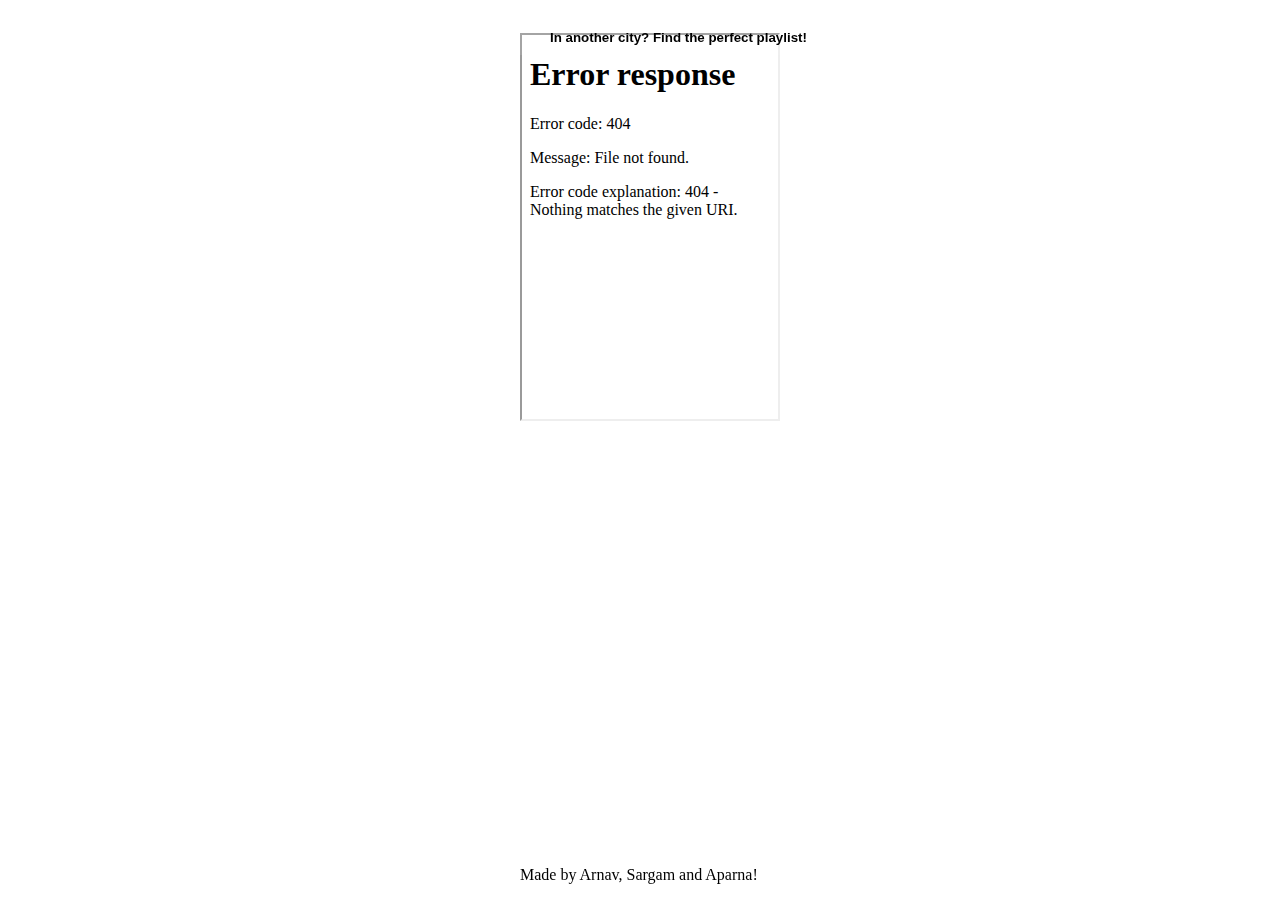
==== playlistScreen.html @ ba8698bb "refactored code" ====
<!DOCTYPE html>
<head>
    
    <link rel = "stylesheet" type = "text/css" href = "playlistScreen.css">
    <script src = "weather.js"></script>
</head>
<body onload = "storeVars()">
    <h2 id = "headerMessage"></h2>
    <button onclick = "goBack()"><b>In another city? Find the perfect playlist!</b></button>
    <p>Made by Arnav, Sargam and Aparna!</p>
    
</body>
---- playlistScreen.css ----
body{ 
	width: 560px; 
    height: 400px; 
	background-position: 0px 0px;
	background-repeat: repeat-x;
    animation: animatedBackground 40s linear infinite;
    background-size: cover;
}

button{
    background-color: rgba(255, 255, 255, 0.103);
    outline: none;
    border: none;
    font-style: bold;
    padding: 10px 30px;
    position: fixed;
    margin-left: 40vw;

}

h2{
    margin-left : 38vw;
    font-family: 'Helvetica';
    color: darkblue;
    width: 100%;
    text-align: center;
}


p{
    position: fixed;
    bottom: 0px;
    transition: transform 0.2s;
    margin-left: 40vw;
}

p:hover{
    transform: scale(2,2);
    background-color: rgba(13, 112, 54, 0.555);
}

@keyframes animatedBackground {
	from { background-position: 0 0; }
	to { background-position: 100% 0; }
}

#mood{
    align-self: center;
    margin-top: 1vw;
    margin-left: 40vw;
    width: 20vw;
    height: 30vw;
}
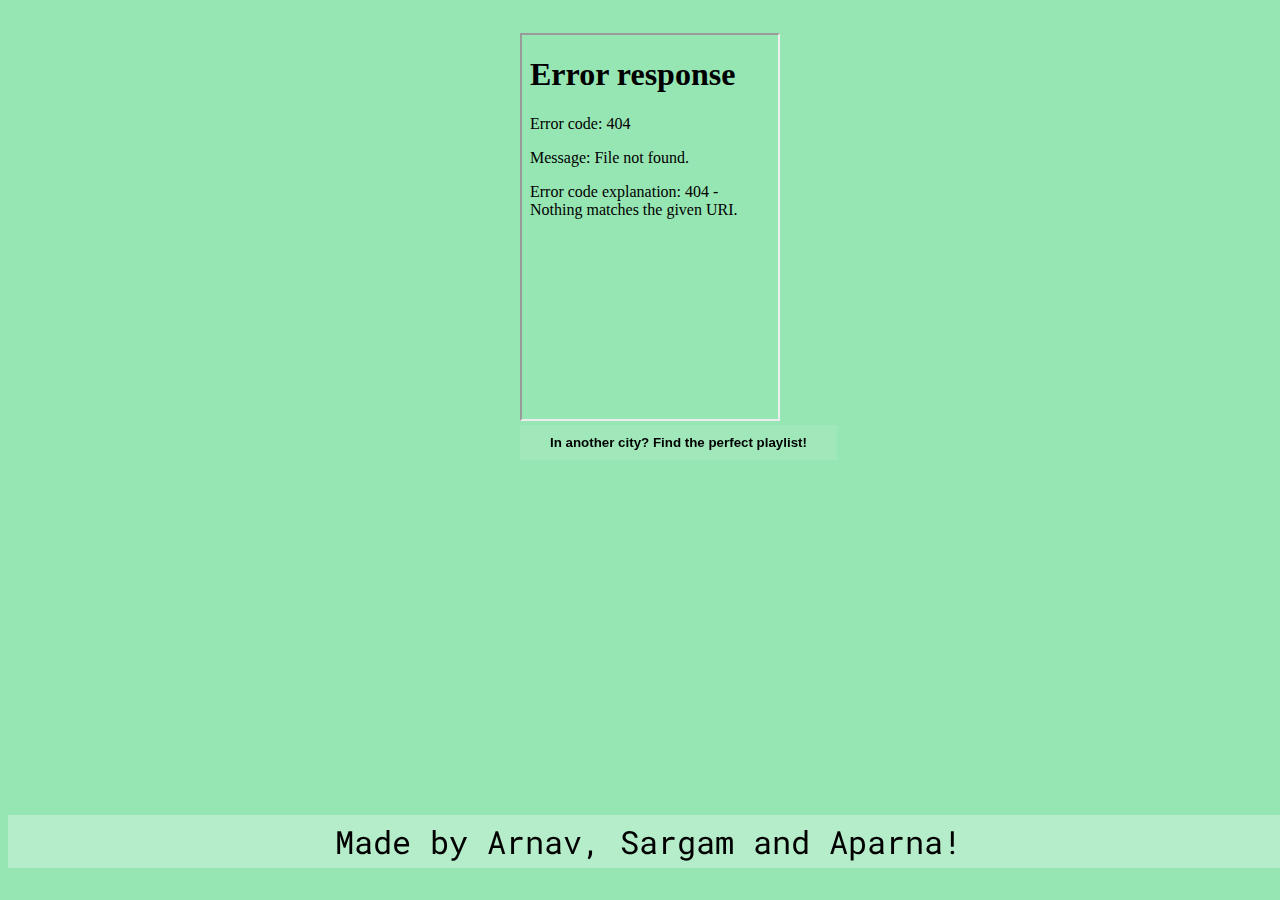
==== commit 44891ee5: "Improved formatting + error page added" ====
--- a/playlistScreen.html
+++ b/playlistScreen.html
@@ -3,9 +3,12 @@
     
     <link rel = "stylesheet" type = "text/css" href = "playlistScreen.css">
     <script src = "weather.js"></script>
+    <link href="https://fonts.googleapis.com/css2?family=Roboto+Mono:wght@300&display=swap" rel="stylesheet">
+
 </head>
 <body onload = "storeVars()">
     <h2 id = "headerMessage"></h2>
+    <div id = "iframeLoc"></div>
     <button onclick = "goBack()"><b>In another city? Find the perfect playlist!</b></button>
     <p>Made by Arnav, Sargam and Aparna!</p>
     
--- a/playlistScreen.css
+++ b/playlistScreen.css
@@ -3,9 +3,8 @@
 	width: 560px; 
     height: 400px; 
 	background-position: 0px 0px;
-	background-repeat: repeat-x;
-    animation: animatedBackground 40s linear infinite;
     background-size: cover;
+    background-color: #96E6B3;
 }
 
 button{
@@ -16,12 +15,16 @@
     padding: 10px 30px;
     position: fixed;
     margin-left: 40vw;
+}
 
+button:hover{
+    color: white;
+    background-color: rgba(50,50,50,0.5);
 }
 
 h2{
+    font-family: 'Roboto Mono', monospace;
     margin-left : 38vw;
-    font-family: 'Helvetica';
     color: darkblue;
     width: 100%;
     text-align: center;
@@ -31,18 +34,20 @@
 p{
     position: fixed;
     bottom: 0px;
-    transition: transform 0.2s;
-    margin-left: 40vw;
+    font-family: 'Roboto Mono', monospace;
+    font-size: 2em;
+    text-align: center;
+    background-color: rgba(255,255,255,0.3);
+    width: 100%;
+    transition: border-radius 0.3s;
+    padding: 5px 0;
 }
 
 p:hover{
-    transform: scale(2,2);
-    background-color: rgba(13, 112, 54, 0.555);
-}
-
-@keyframes animatedBackground {
-	from { background-position: 0 0; }
-	to { background-position: 100% 0; }
+    border-radius: 100%;
+    /* border-top-right-radius: 50%;
+    border-bottom-left-radius: 50%; */
+    
 }
 
 #mood{
@@ -53,3 +58,11 @@
     height: 30vw;
 }
 
+#error{
+    text-align: center;
+    background-color: #E5446D;
+    transform: translate(30vw, 10vh);
+    font-size: 4em;
+    font-family: 'Roboto Mono', monospace;
+}
+
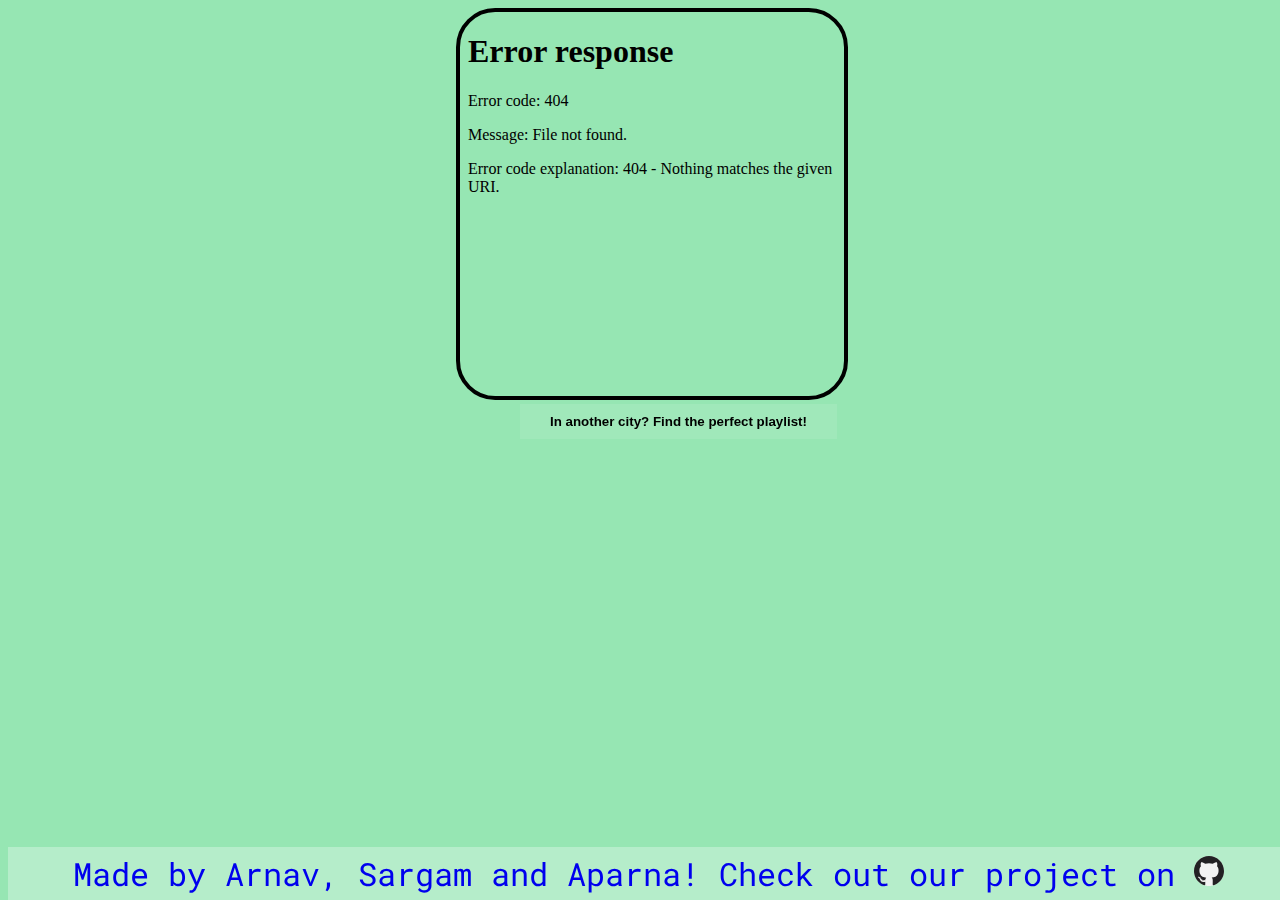
==== commit cb281739: "more formatting" ====
--- a/playlistScreen.html
+++ b/playlistScreen.html
@@ -10,6 +10,8 @@
     <h2 id = "headerMessage"></h2>
     <div id = "iframeLoc"></div>
     <button onclick = "goBack()"><b>In another city? Find the perfect playlist!</b></button>
-    <p>Made by Arnav, Sargam and Aparna!</p>
+    <a href = "https://github.com/arnavdesai-202/arnavdesai-202.github.io/">Made by Arnav, Sargam and Aparna! Check out our project on 
+        <img src = "assets/img/github.svg" width=30 height=30> 
+    </a>
     
 </body>
--- a/playlistScreen.css
+++ b/playlistScreen.css
@@ -24,14 +24,14 @@
 
 h2{
     font-family: 'Roboto Mono', monospace;
-    margin-left : 38vw;
     color: darkblue;
-    width: 100%;
+    width: 90vw;
+    margin: 0 auto;
     text-align: center;
 }
 
 
-p{
+a{
     position: fixed;
     bottom: 0px;
     font-family: 'Roboto Mono', monospace;
@@ -39,11 +39,12 @@
     text-align: center;
     background-color: rgba(255,255,255,0.3);
     width: 100%;
-    transition: border-radius 0.3s;
+    transition: border-radius 0.8s;
     padding: 5px 0;
+    text-decoration: none;
 }
 
-p:hover{
+a:hover{
     border-radius: 100%;
     /* border-top-right-radius: 50%;
     border-bottom-left-radius: 50%; */
@@ -51,11 +52,16 @@
 }
 
 #mood{
-    align-self: center;
-    margin-top: 1vw;
-    margin-left: 40vw;
-    width: 20vw;
+    width: 30vw;
     height: 30vw;
+    border: 4px solid black;
+    border-radius: 10%;
+    display: inline;
+}
+
+#iframeLoc{
+    text-align: center;
+    margin-left: 35vw;
 }
 
 #error{
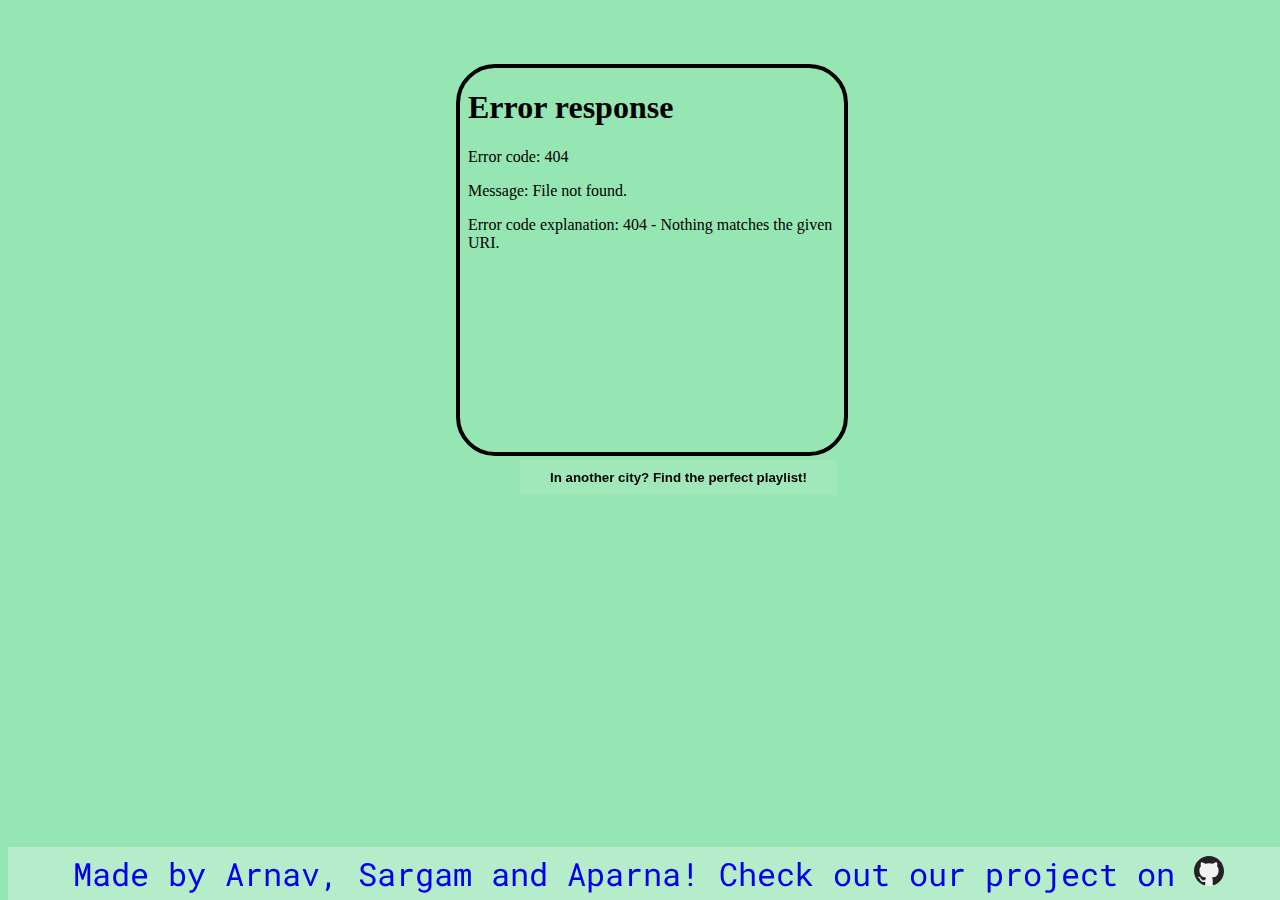
==== commit b2f4d9fc: "Enter key function" ====
--- a/playlistScreen.html
+++ b/playlistScreen.html
@@ -1,17 +1,15 @@
 <!DOCTYPE html>
 <head>
-    
     <link rel = "stylesheet" type = "text/css" href = "playlistScreen.css">
     <script src = "weather.js"></script>
     <link href="https://fonts.googleapis.com/css2?family=Roboto+Mono:wght@300&display=swap" rel="stylesheet">
-
 </head>
 <body onload = "storeVars()">
     <h2 id = "headerMessage"></h2>
     <div id = "iframeLoc"></div>
     <button onclick = "goBack()"><b>In another city? Find the perfect playlist!</b></button>
-    <a href = "https://github.com/arnavdesai-202/arnavdesai-202.github.io/">Made by Arnav, Sargam and Aparna! Check out our project on 
+    <a href = "https://github.com/arnavdesai-202/arnavdesai-202.github.io/" target = "_blank">Made by Arnav, Sargam and Aparna! Check out our project on 
         <img src = "assets/img/github.svg" width=30 height=30> 
     </a>
-    
+    <!-- target = "_blank" in the <a></a> tag opens the link in a new tab -->
 </body>
--- a/playlistScreen.css
+++ b/playlistScreen.css
@@ -56,10 +56,10 @@
     height: 30vw;
     border: 4px solid black;
     border-radius: 10%;
-    display: inline;
 }
 
 #iframeLoc{
+    margin-top: 5vw;
     text-align: center;
     margin-left: 35vw;
 }
